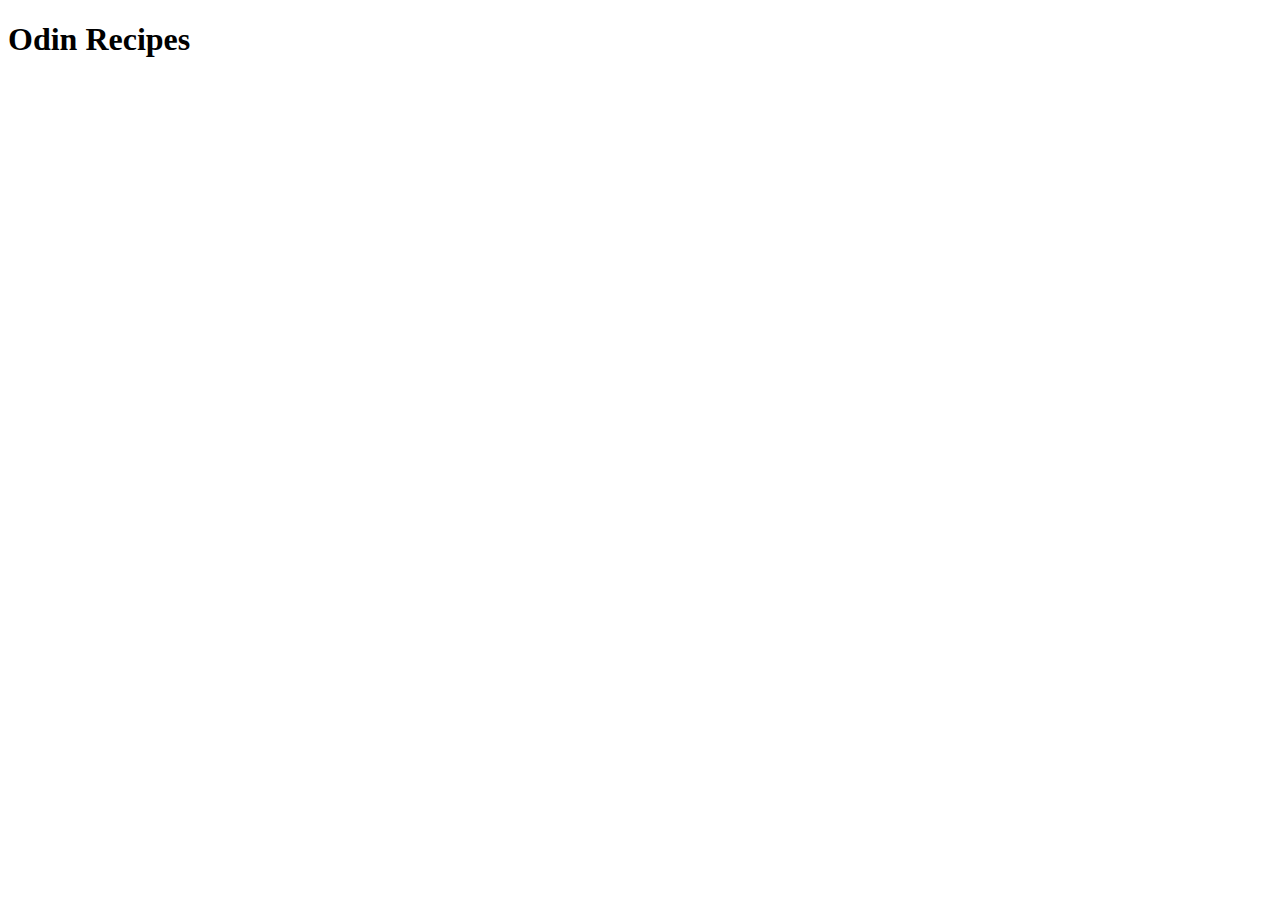
==== index.html @ a4d3d873 "Create the initial structure & index.html" ====
<!DOCTYPE html>
<html lang="en">
<head>
  <meta charset="UTF-8">
  <meta http-equiv="X-UA-Compatible" content="IE=edge">
  <meta name="viewport" content="width=device-width, initial-scale=1.0">
  <title>The Odin Recipes Page</title>
</head>
<body>
  <h1>Odin Recipes</h1>
</body>
</html>
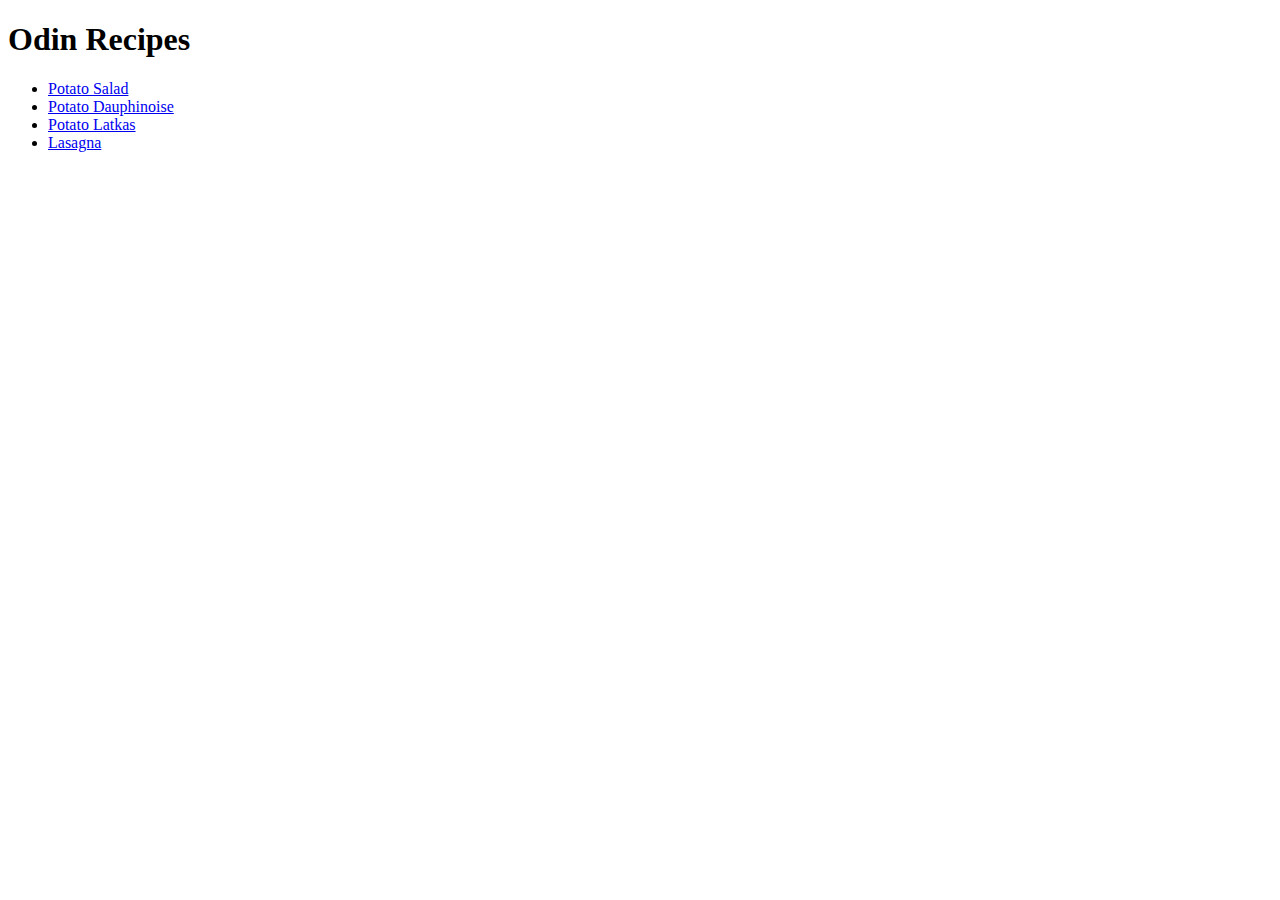
==== commit 7978dfe5: "add potato recipes" ====
--- a/index.html
+++ b/index.html
@@ -8,5 +8,12 @@
 </head>
 <body>
   <h1>Odin Recipes</h1>
+  <ul>
+    <li><a href="./recipes/potato_salad.html">Potato Salad</a></li>
+    <li><a href="./recipes/potato_dauphinoise.html">Potato Dauphinoise</a></li>
+    <li><a href="./recipes/potato_latkas.html">Potato Latkas</a></li>
+    <li><a href="./recipes/lasagna.html">Lasagna</a></li>
+  </ul>
+
 </body>
 </html>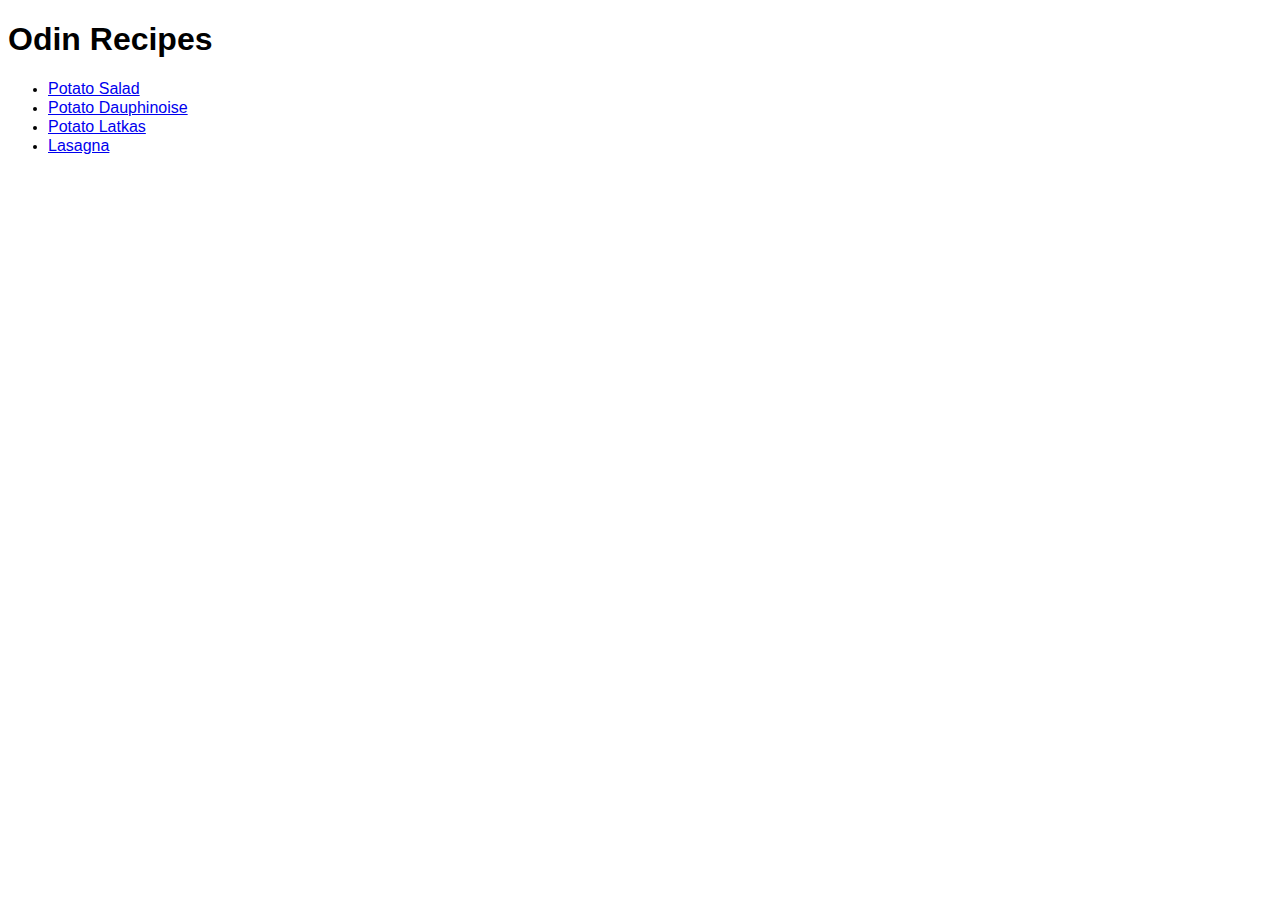
==== commit 4e06c002: "Add styles" ====
--- a/index.html
+++ b/index.html
@@ -1,6 +1,7 @@
 <!DOCTYPE html>
 <html lang="en">
 <head>
+  <link rel="stylesheet" href="./styles.css">
   <meta charset="UTF-8">
   <meta http-equiv="X-UA-Compatible" content="IE=edge">
   <meta name="viewport" content="width=device-width, initial-scale=1.0">
--- a/styles.css
+++ b/styles.css
@@ -0,0 +1,16 @@
+* {
+  font-family: Verdana, Geneva, Tahoma, sans-serif;
+}
+
+img {
+  width: 750px;
+  height: auto;
+}
+
+ul li {
+  font-family: 'Courier New', Courier, monospace;
+}
+
+ol li {
+  text-align: justify;
+}